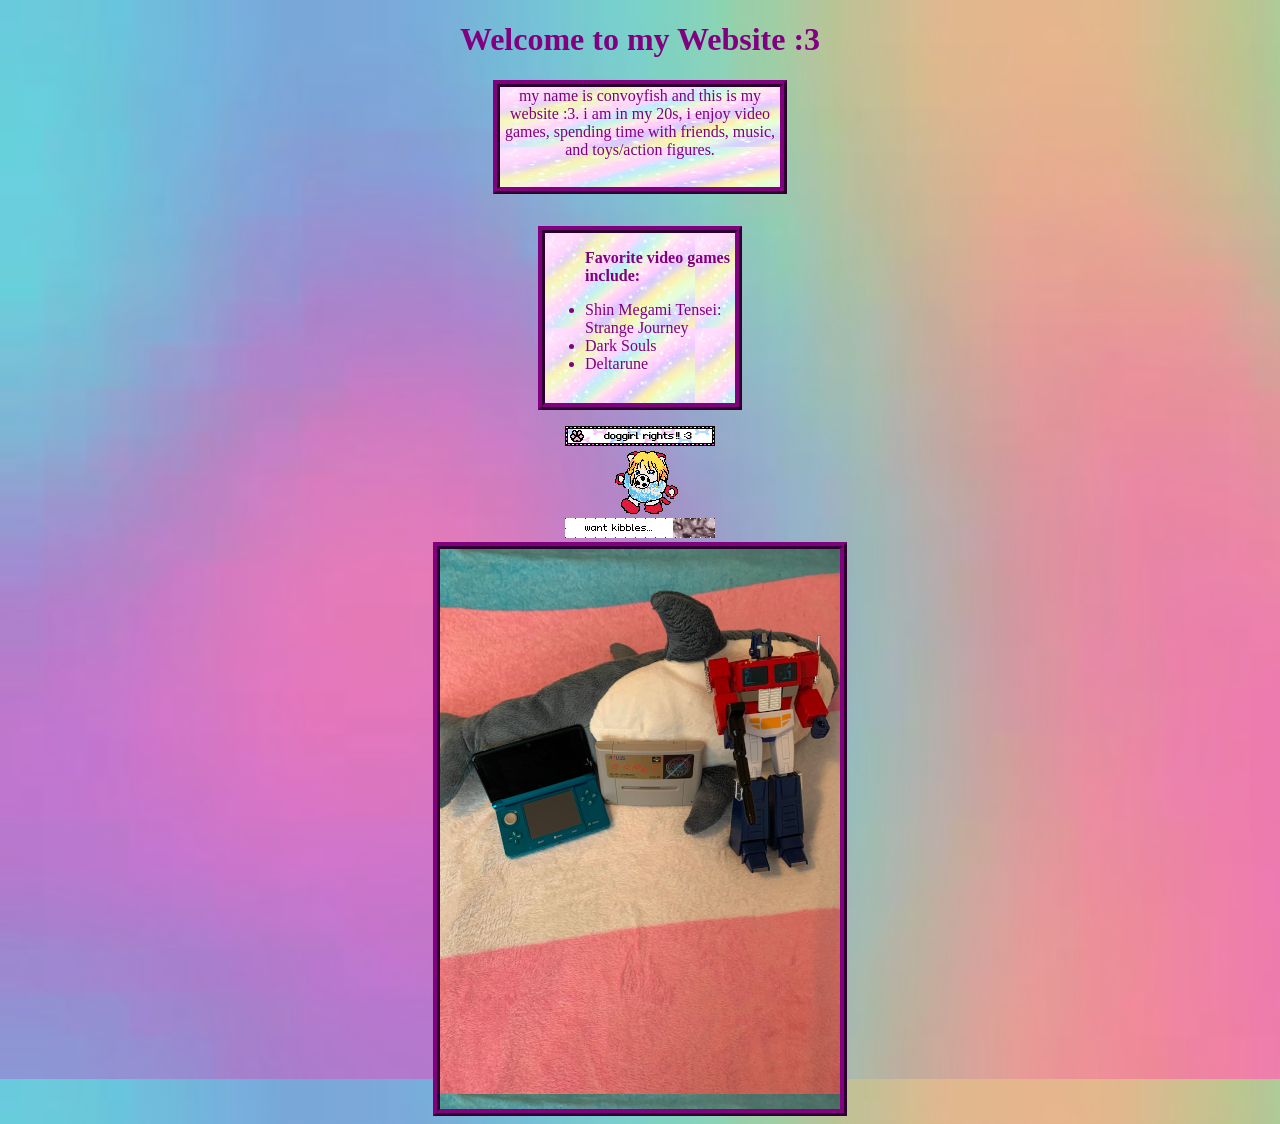
==== index.html @ 28021d4e "Update index.html" ====
<!DOCTYPE html>
<html>
  <head>
    <meta charset="UTF-8">
    <meta name="viewport" content="width=device-width, initial-scale=1.0">
    <title>arf!!</title>
    <!-- The style.css file allows you to change the look of your web pages.
         If you include the next line in all your web pages, they will all share the same look.
         This makes it easier to make new pages for your site. -->
    <link href="/style.css" rel="stylesheet" type="text/css" media="all">
  
  </head>
  <body>
    <h1 align="center">Welcome to my Website :3</h1>
  
    <!-- <p>This is a paragraph! Here's how you make a link: <a href="https://neocities.org">Neocities</a>.</p> -->
    <p style="width:280px;height:100px;border: purple 7px ridge; background-image: url(/rb.jpg); margin: auto;" align="center">my name is convoyfish and this is my website :3. i am in my 20s, i enjoy video games, spending time with friends, music, and toys/action figures. <p>

    <!-- <p align="center">favorite video games include:</p> -->
    <div class="container">
     <ul class="myUL" style="width:150px;height:170px;border: purple 7px ridge; background-image: url(/rb2.jpg);">
      <p> <strong>Favorite video games include:</strong> </p>
      <li>Shin Megami Tensei: Strange Journey</li>
      <li>Dark Souls</li>
      <li>Deltarune</li>
     </ul>  
    </div>
    <!-- <p>Here's how you can make <strong>bold</strong> and <em>italic</em> text.</p> -->
  
  <!--<a href="https://www.mediafire.com/file/si99p16x14to70s/000400000007AE00.zip/file" style="width:100px;height:100px;border: purple 7px ridge; background-image: url(/rb1.jpg); margin-left: 240px; float: left;"></a> -->
  
  
    
  <center> <img src="/nn.gif">
  
  </center>
  
  <center> <img src="/girlball.gif">
  
  </center>
  <center> <img src="/kitten.gif">
  </center>
  
  <div class="test">
  </div>
  </body>
</html>
---- style.css ----
/* CSS is how you can add style to your website, such as colors, fonts, and positioning of your
   HTML content. To learn how to do something, just try searching Google for questions like
   "how to change link color." */
  
/*.center { display: block; margin-left: auto; margin-right: auto; width: 50%; } */
div.container {
  text-align: center;
}

ul.myUL {
  display: inline-block;
  text-align: left;
}
.flex-center {
  display: flex;
  align-items: center;
  justify-content: center;
}
.element {
  
  margin: auto;
  display: block;
  border: purple 7px ridge;
  width: 200px;
  height: 150px;
}

.test{
  border: purple 7px ridge;
  height: 530px;
  width: 370px;
  margin: auto;
  padding: 15px;
  background-image: url(/tism1.jpg);
}
body {
  background-color: pink;
  color: purple;
  font-family: Verdana;
  background-image: url(/ro.png);
  cursor: url("cursor1.png"), auto;
  
}
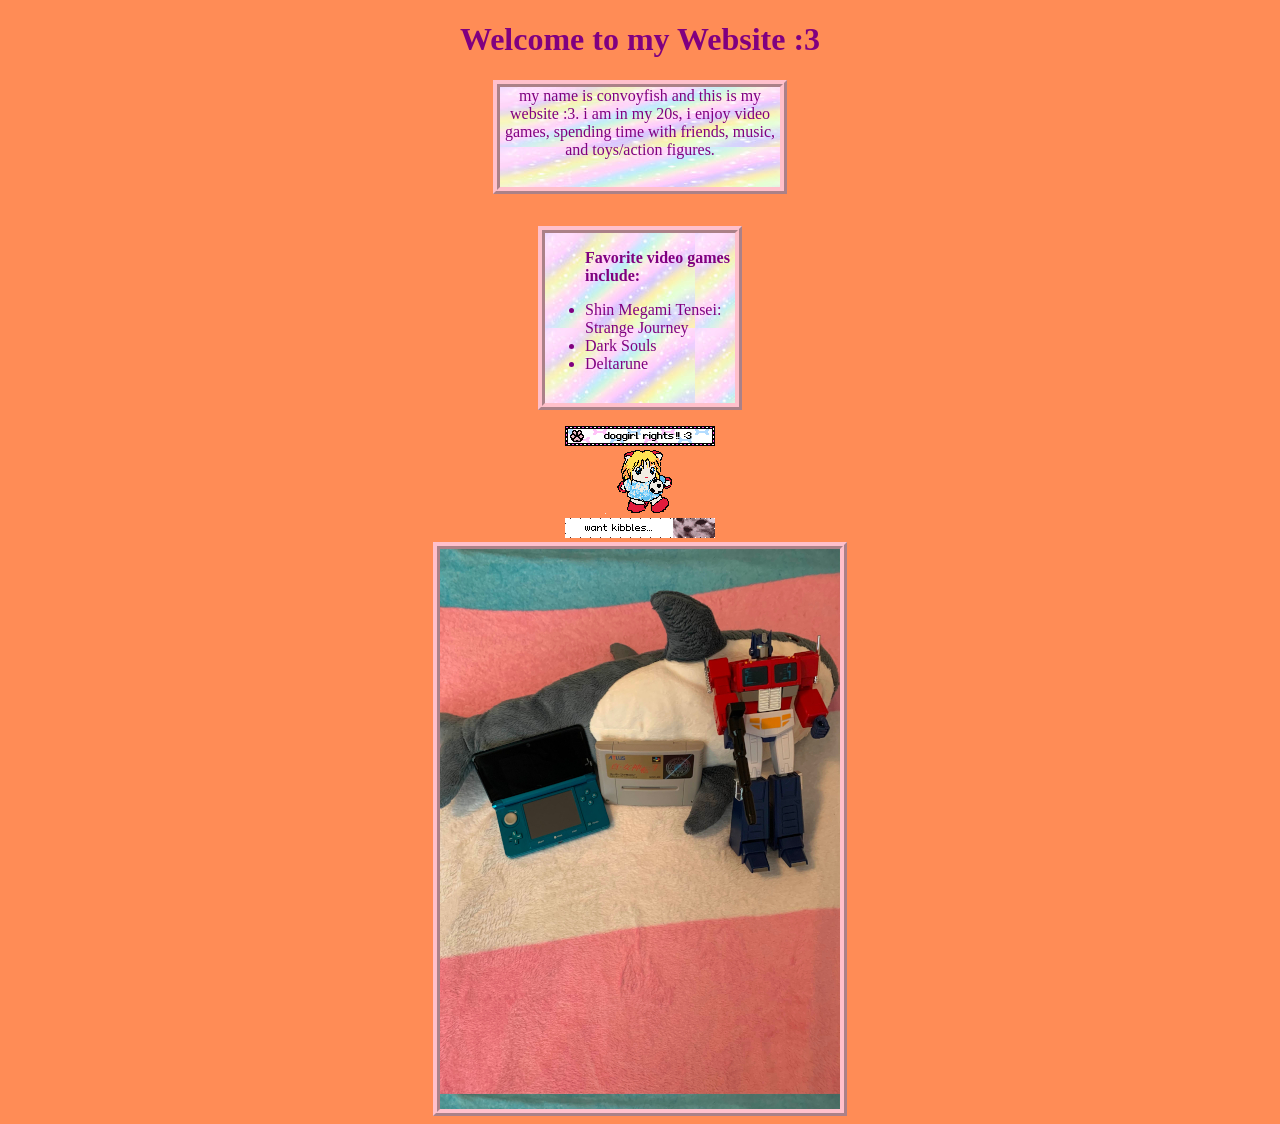
==== commit a7d01edf: "Update index.html" ====
--- a/index.html
+++ b/index.html
@@ -14,11 +14,11 @@
     <h1 align="center">Welcome to my Website :3</h1>
   
     <!-- <p>This is a paragraph! Here's how you make a link: <a href="https://neocities.org">Neocities</a>.</p> -->
-    <p style="width:280px;height:100px;border: purple 7px ridge; background-image: url(/rb.jpg); margin: auto;" align="center">my name is convoyfish and this is my website :3. i am in my 20s, i enjoy video games, spending time with friends, music, and toys/action figures. <p>
+    <p style="width:280px;height:100px;border: pink 7px ridge; background-image: url(/rb.jpg); margin: auto;" align="center">my name is convoyfish and this is my website :3. i am in my 20s, i enjoy video games, spending time with friends, music, and toys/action figures. <p>
 
     <!-- <p align="center">favorite video games include:</p> -->
     <div class="container">
-     <ul class="myUL" style="width:150px;height:170px;border: purple 7px ridge; background-image: url(/rb2.jpg);">
+     <ul class="myUL" style="width:150px;height:170px;border: pink 7px ridge; background-image: url(/rb2.jpg);">
       <p> <strong>Favorite video games include:</strong> </p>
       <li>Shin Megami Tensei: Strange Journey</li>
       <li>Dark Souls</li>
--- a/style.css
+++ b/style.css
@@ -20,13 +20,13 @@
   
   margin: auto;
   display: block;
-  border: purple 7px ridge;
+  border: pink 7px ridge;
   width: 200px;
   height: 150px;
 }
 
 .test{
-  border: purple 7px ridge;
+  border: pink 7px ridge;
   height: 530px;
   width: 370px;
   margin: auto;
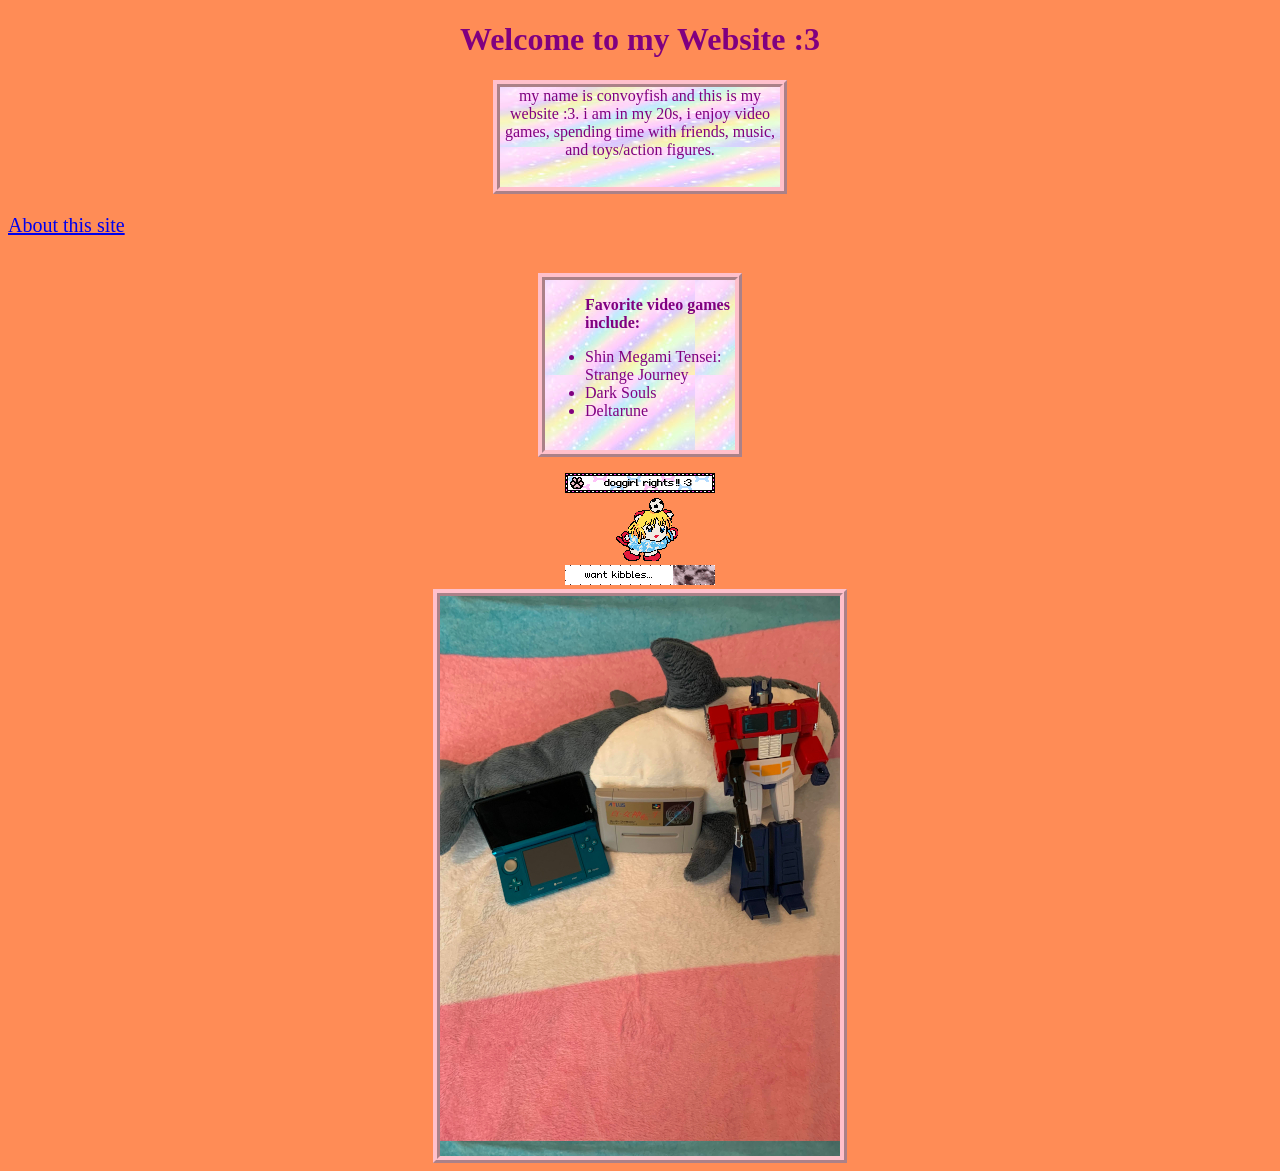
==== commit a237f761: "Update index.html" ====
--- a/index.html
+++ b/index.html
@@ -15,7 +15,9 @@
   
     <!-- <p>This is a paragraph! Here's how you make a link: <a href="https://neocities.org">Neocities</a>.</p> -->
     <p style="width:280px;height:100px;border: pink 7px ridge; background-image: url(/rb.jpg); margin: auto;" align="center">my name is convoyfish and this is my website :3. i am in my 20s, i enjoy video games, spending time with friends, music, and toys/action figures. <p>
-
+    <p style="font-size: 20px; color:#1F9AFE;">
+     <a href="/gallery.html">About this site</a>
+    </p>
     <!-- <p align="center">favorite video games include:</p> -->
     <div class="container">
      <ul class="myUL" style="width:150px;height:170px;border: pink 7px ridge; background-image: url(/rb2.jpg);">
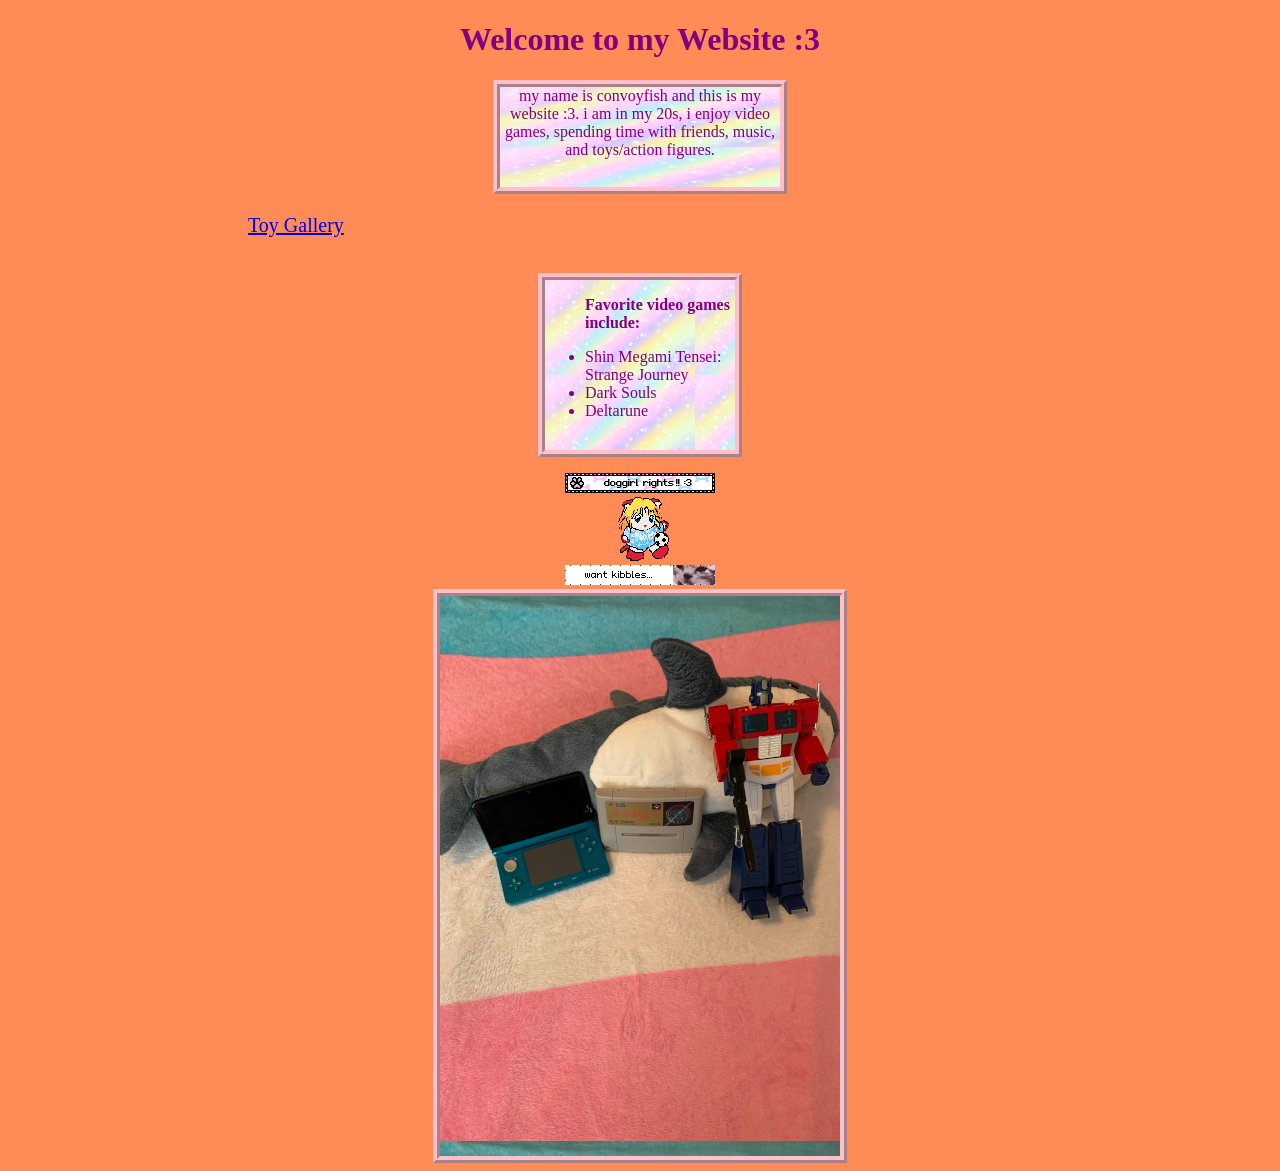
==== commit ddf33ef7: "Update index.html" ====
--- a/index.html
+++ b/index.html
@@ -16,7 +16,7 @@
     <!-- <p>This is a paragraph! Here's how you make a link: <a href="https://neocities.org">Neocities</a>.</p> -->
     <p style="width:280px;height:100px;border: pink 7px ridge; background-image: url(/rb.jpg); margin: auto;" align="center">my name is convoyfish and this is my website :3. i am in my 20s, i enjoy video games, spending time with friends, music, and toys/action figures. <p>
     <p style="font-size: 20px; color:#1F9AFE;">
-     <a href="/gallery.html">About this site</a>
+     <a href="/gallery.html" style="margin-left: 240px;" ">Toy Gallery</a>
     </p>
     <!-- <p align="center">favorite video games include:</p> -->
     <div class="container">
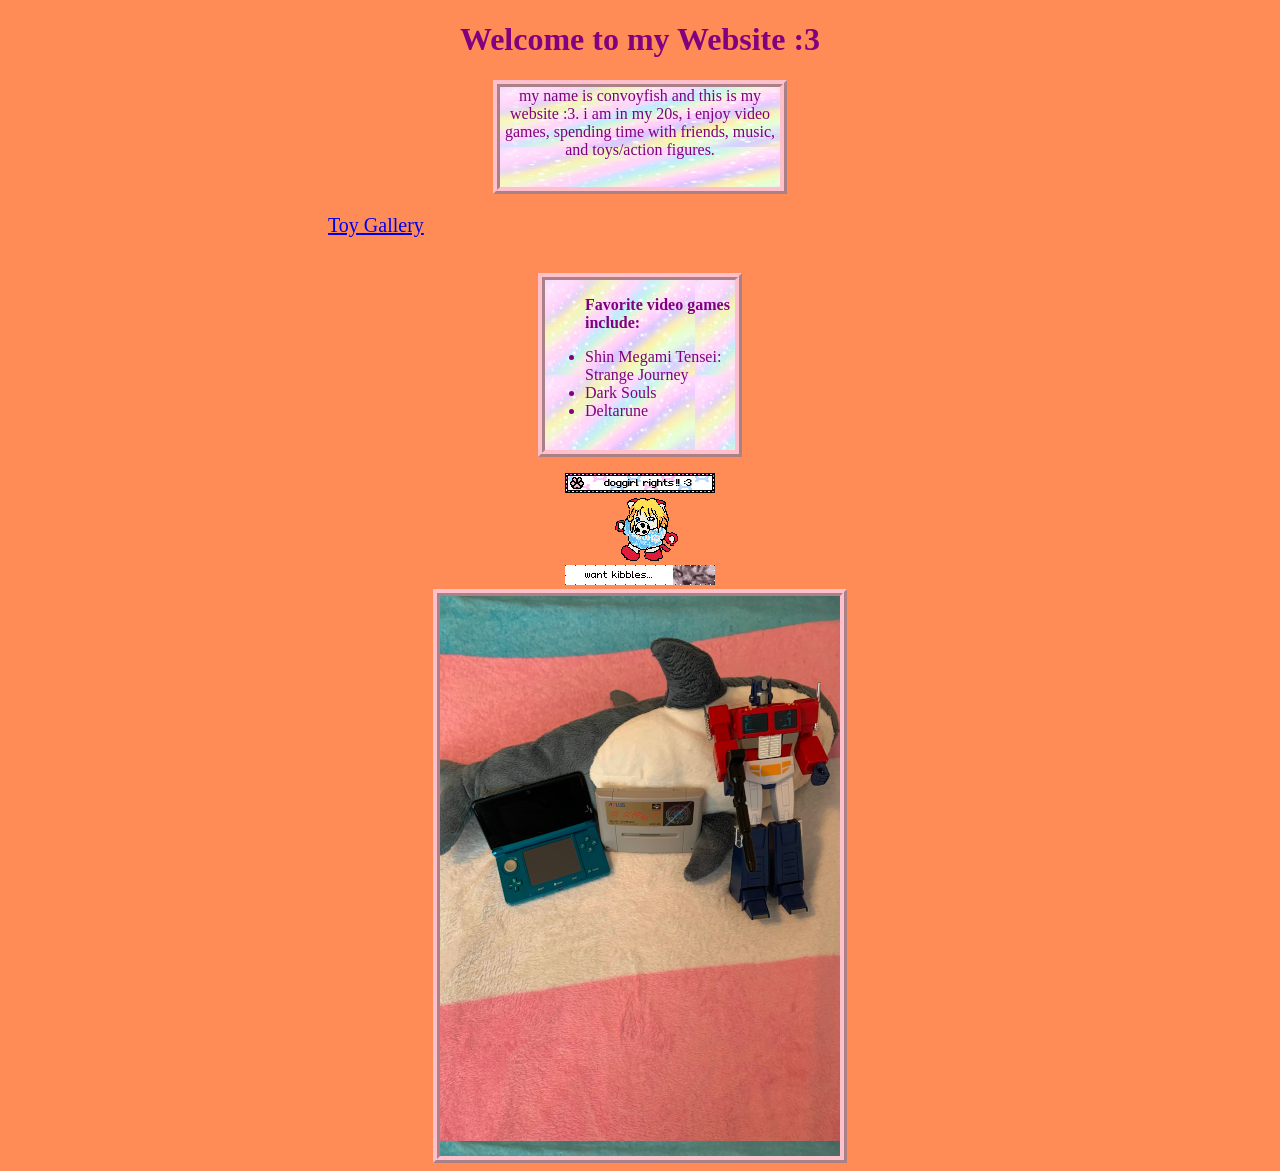
==== commit 388d1f53: "Update index.html" ====
--- a/index.html
+++ b/index.html
@@ -16,7 +16,7 @@
     <!-- <p>This is a paragraph! Here's how you make a link: <a href="https://neocities.org">Neocities</a>.</p> -->
     <p style="width:280px;height:100px;border: pink 7px ridge; background-image: url(/rb.jpg); margin: auto;" align="center">my name is convoyfish and this is my website :3. i am in my 20s, i enjoy video games, spending time with friends, music, and toys/action figures. <p>
     <p style="font-size: 20px; color:#1F9AFE;">
-     <a href="/gallery.html" style="margin-left: 240px;" ">Toy Gallery</a>
+     <a href="/gallery.html" style="margin-left: 320px;" ">Toy Gallery</a>
     </p>
     <!-- <p align="center">favorite video games include:</p> -->
     <div class="container">
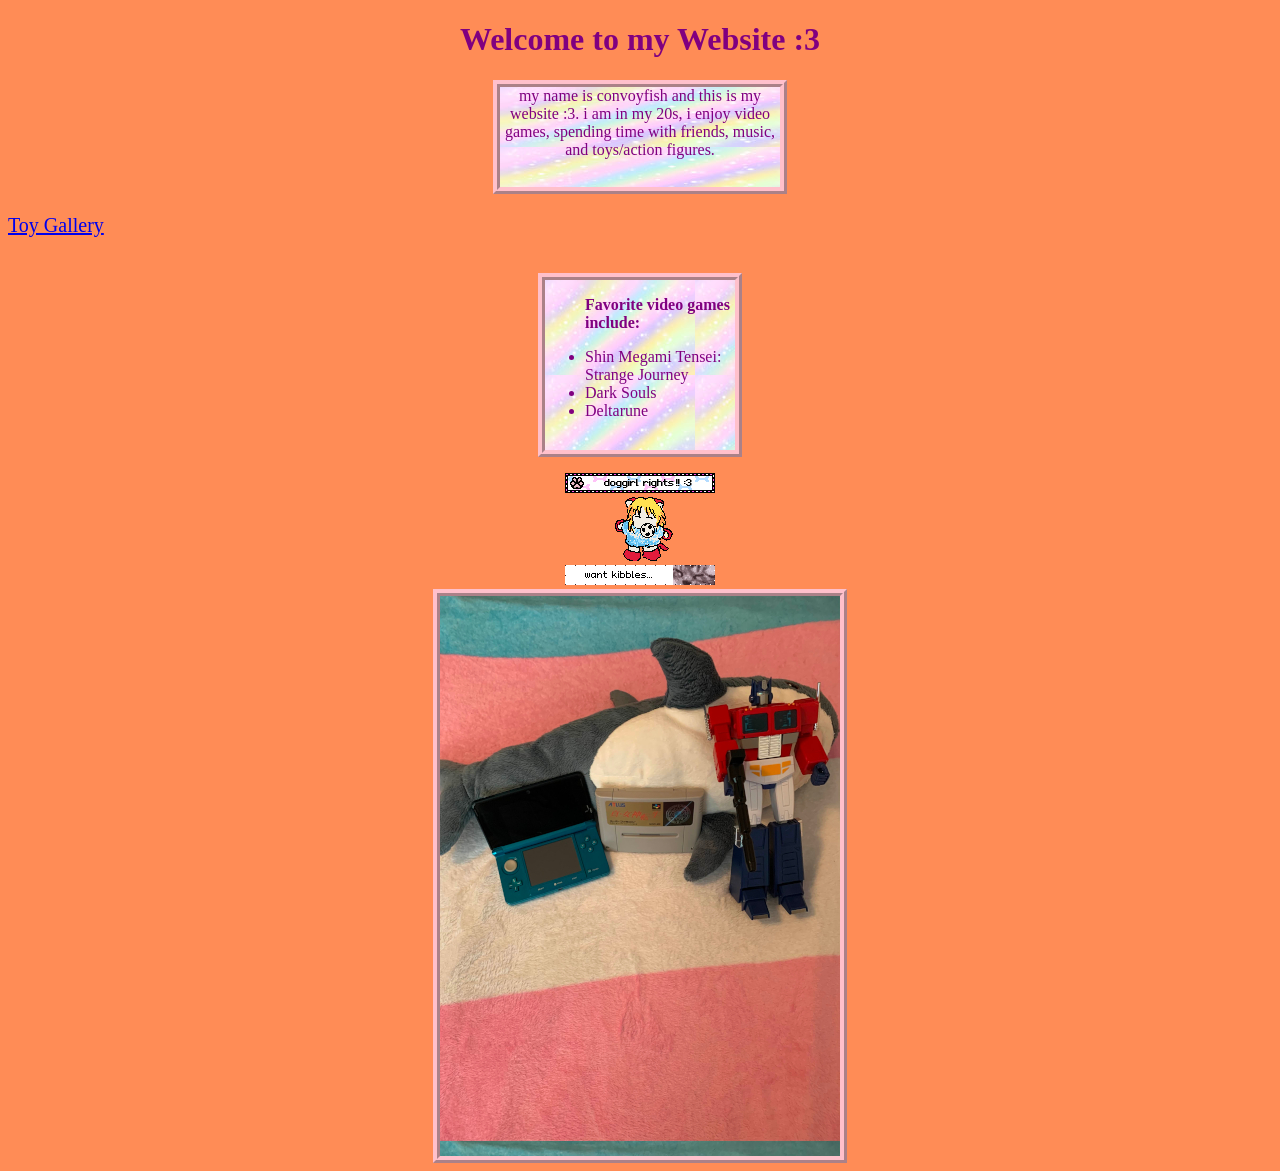
==== commit 7edd7c15: "Update index.html" ====
--- a/index.html
+++ b/index.html
@@ -16,7 +16,7 @@
     <!-- <p>This is a paragraph! Here's how you make a link: <a href="https://neocities.org">Neocities</a>.</p> -->
     <p style="width:280px;height:100px;border: pink 7px ridge; background-image: url(/rb.jpg); margin: auto;" align="center">my name is convoyfish and this is my website :3. i am in my 20s, i enjoy video games, spending time with friends, music, and toys/action figures. <p>
     <p style="font-size: 20px; color:#1F9AFE;">
-     <a href="/gallery.html" style="margin-left: 320px;" ">Toy Gallery</a>
+     <a href="/gallery.html" style="margin: auto;" align="center" ">Toy Gallery</a>
     </p>
     <!-- <p align="center">favorite video games include:</p> -->
     <div class="container">
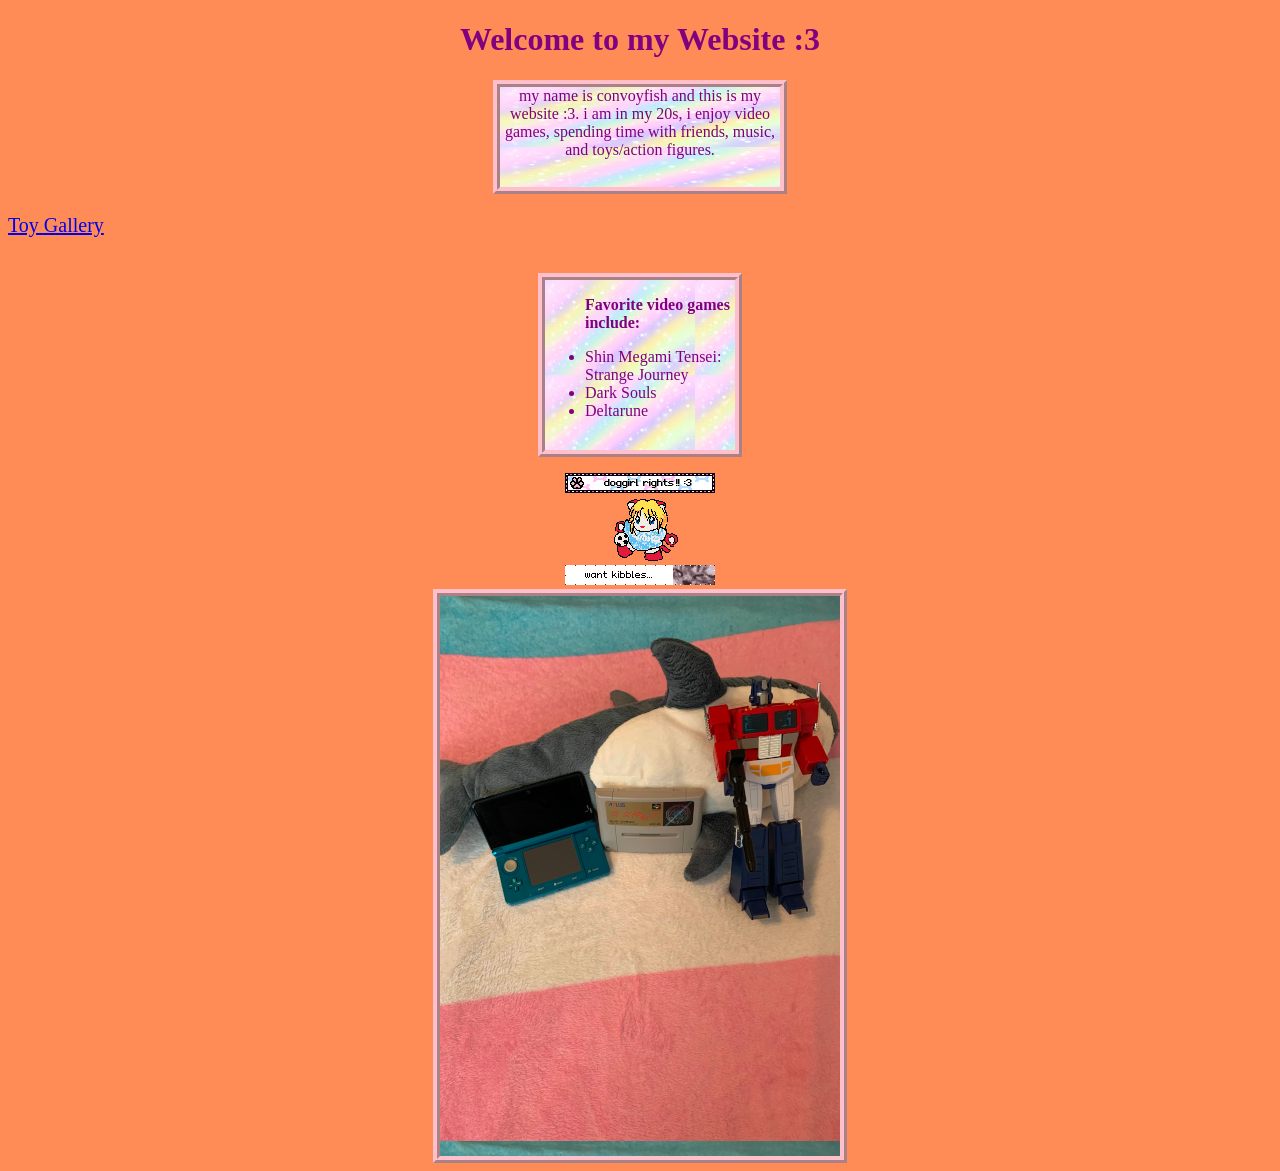
==== commit 4b4c708b: "Update index.html" ====
--- a/index.html
+++ b/index.html
@@ -16,7 +16,7 @@
     <!-- <p>This is a paragraph! Here's how you make a link: <a href="https://neocities.org">Neocities</a>.</p> -->
     <p style="width:280px;height:100px;border: pink 7px ridge; background-image: url(/rb.jpg); margin: auto;" align="center">my name is convoyfish and this is my website :3. i am in my 20s, i enjoy video games, spending time with friends, music, and toys/action figures. <p>
     <p style="font-size: 20px; color:#1F9AFE;">
-     <a href="/gallery.html" style="margin: auto;" align="center" ">Toy Gallery</a>
+     <a href="/gallery.html" style="margin: auto;" ">Toy Gallery</a>
     </p>
     <!-- <p align="center">favorite video games include:</p> -->
     <div class="container">
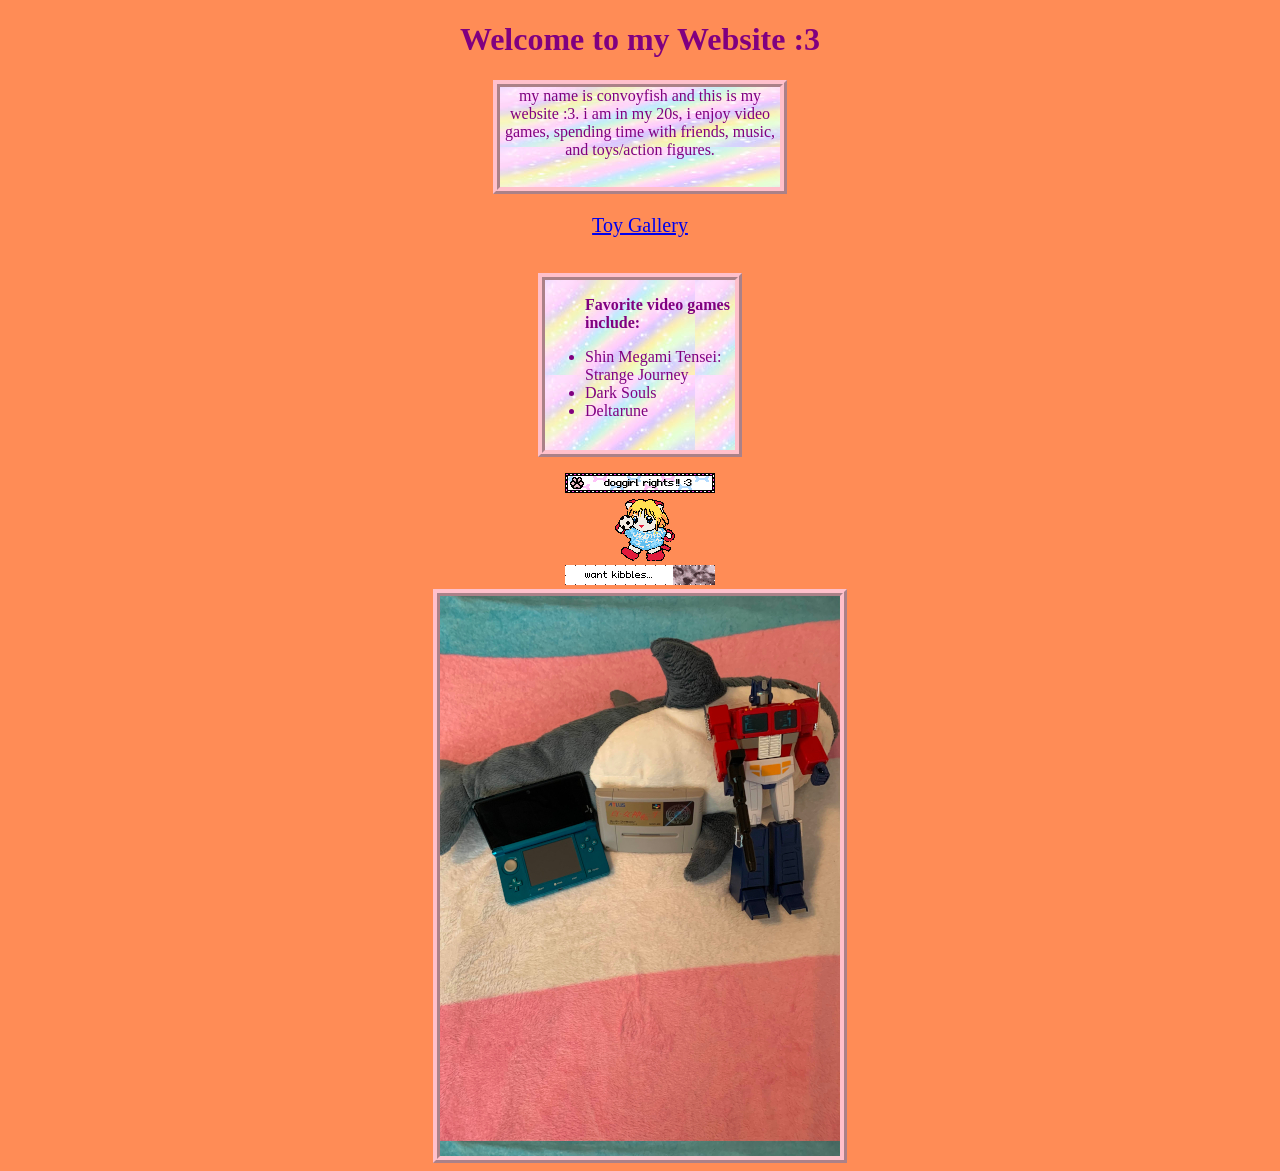
==== commit 589caa51: "Update index.html" ====
--- a/index.html
+++ b/index.html
@@ -15,10 +15,12 @@
   
     <!-- <p>This is a paragraph! Here's how you make a link: <a href="https://neocities.org">Neocities</a>.</p> -->
     <p style="width:280px;height:100px;border: pink 7px ridge; background-image: url(/rb.jpg); margin: auto;" align="center">my name is convoyfish and this is my website :3. i am in my 20s, i enjoy video games, spending time with friends, music, and toys/action figures. <p>
-    <p style="font-size: 20px; color:#1F9AFE;">
-     <a href="/gallery.html" style="margin: auto;" ">Toy Gallery</a>
-    </p>
-    <!-- <p align="center">favorite video games include:</p> -->
+    <div style="text-align:center"> 
+     <p style="font-size: 20px; color:#1F9AFE;">
+      <a href="/gallery.html">Toy Gallery</a>
+     </p>
+    </div>
+      <!-- <p align="center">favorite video games include:</p> -->
     <div class="container">
      <ul class="myUL" style="width:150px;height:170px;border: pink 7px ridge; background-image: url(/rb2.jpg);">
       <p> <strong>Favorite video games include:</strong> </p>
